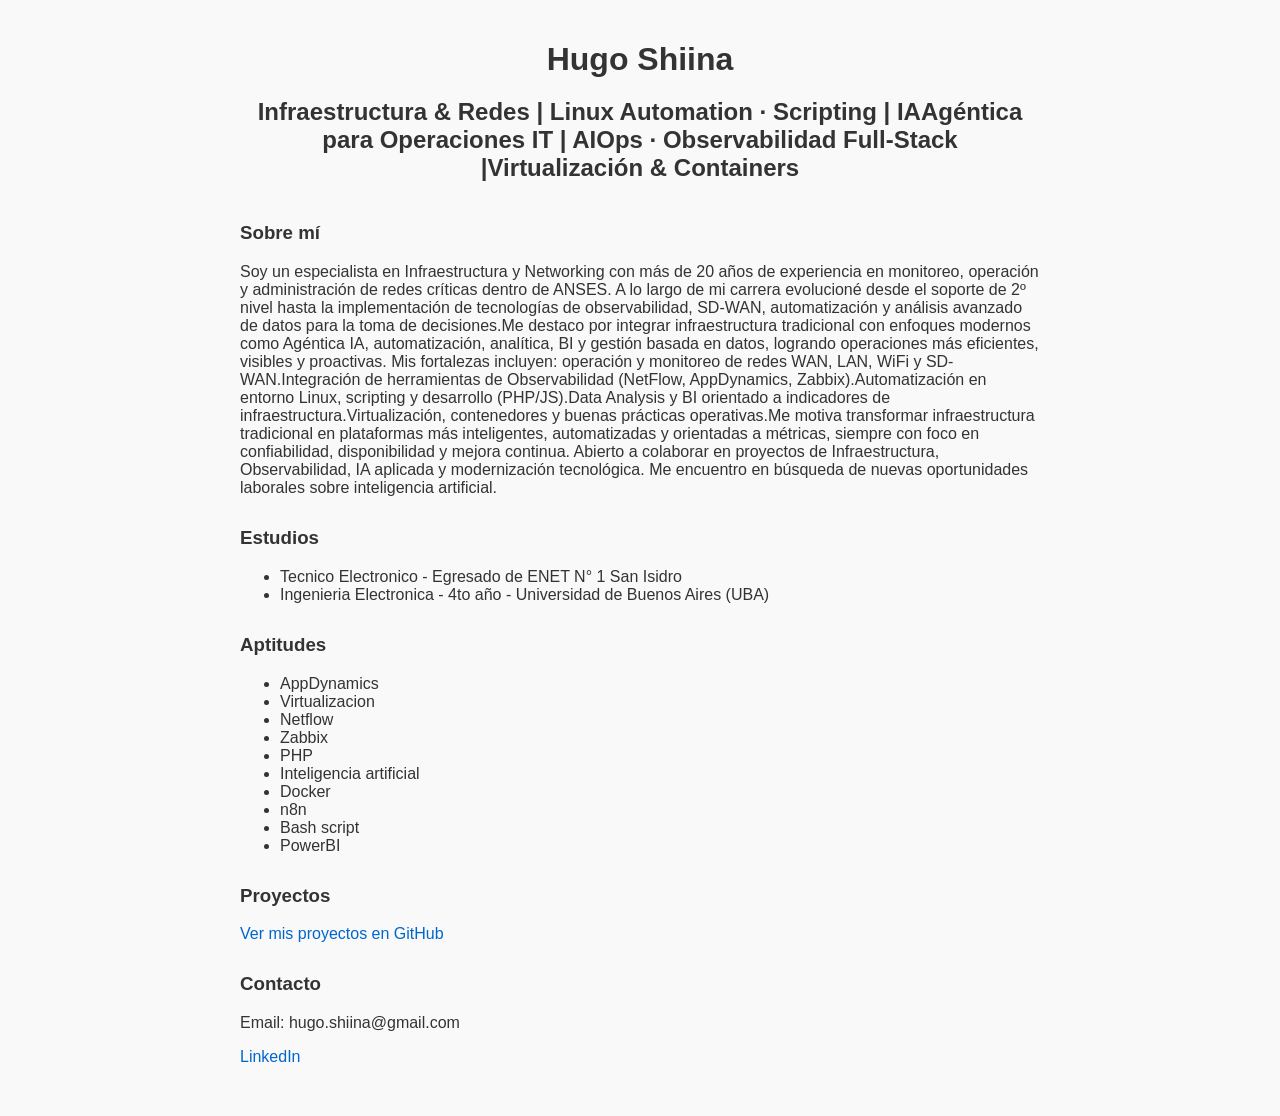
==== index.html @ a134ada1 "Update index.html" ====
<!DOCTYPE html>
<html lang="es">
<head>
  <meta charset="UTF-8">
  <title>Hugo Shiina| Portafolio</title>
  <link rel="stylesheet" href="style.css">
</head>
<body>

  <header>
    <h1>Hugo Shiina</h1>
    <h2>Infraestructura & Redes | Linux Automation · Scripting | IAAgéntica para Operaciones IT | AIOps · Observabilidad Full-Stack |Virtualización & Containers</h2>
  </header>

  <section>
    <h3>Sobre mí</h3>
    <p>
      Soy un especialista en Infraestructura y Networking con más de 20 años de experiencia en monitoreo, operación y administración de redes críticas dentro de ANSES. A lo largo de mi carrera evolucioné desde el soporte de 2º nivel hasta la implementación de tecnologías de observabilidad, SD-WAN, automatización y análisis avanzado de datos para la toma de decisiones.Me destaco por integrar infraestructura tradicional con enfoques modernos como Agéntica IA, automatización, analítica, BI y gestión basada en datos, logrando operaciones más eficientes, visibles y proactivas.
      Mis fortalezas incluyen: operación y monitoreo de redes WAN, LAN, WiFi y SD-WAN.Integración de herramientas de Observabilidad (NetFlow, AppDynamics, Zabbix).Automatización en entorno Linux, scripting y desarrollo (PHP/JS).Data Analysis y BI orientado a indicadores de infraestructura.Virtualización, contenedores y buenas prácticas operativas.Me motiva transformar infraestructura tradicional en plataformas más inteligentes, automatizadas y orientadas a métricas, siempre con foco en confiabilidad, disponibilidad y mejora continua.
      Abierto a colaborar en proyectos de Infraestructura, Observabilidad, IA aplicada y modernización tecnológica.
      Me encuentro en búsqueda de nuevas oportunidades laborales sobre inteligencia artificial.
    </p>
  </section>
  
  <section>
    <h3>Estudios</h3>
    <ul>
      <li>Tecnico Electronico - Egresado de ENET N° 1 San Isidro</li>
      <li>Ingenieria Electronica - 4to año - Universidad de Buenos Aires (UBA)</li>
      </ul>
  </section>

  <section>
    <h3>Aptitudes</h3>
    <ul>
      <li>AppDynamics</li>
      <li>Virtualizacion</li>
      <li>Netflow</li>
      <li>Zabbix</li>
      <li>PHP</li>
      <li>Inteligencia artificial</li>
      <li>Docker</li>
      <li>n8n</li>
      <li>Bash script</li>
      <li>PowerBI</li>
    </ul>
  </section>

  <section>
    <h3>Proyectos</h3>
    <p>
      <a href="https://github.com/hugo-shiina" target="_blank">Ver mis proyectos en GitHub</a>
    </p>
  </section>

  <section>
    <h3>Contacto</h3>
    <p>Email: hugo.shiina@gmail.com</p>
    <p>
      <a href="https://linkedin.com/in/hugoshiina" target="_blank">LinkedIn</a>
    </p>
  </section>

</body>
</html>
---- style.css ----
body {
  font-family: Arial, sans-serif;
  max-width: 800px;
  margin: auto;
  padding: 20px;
  background-color: #f9f9f9;
  color: #333;
}

header {
  text-align: center;
  margin-bottom: 40px;
}

h1 {
  margin-bottom: 5px;
}

section {
  margin-bottom: 30px;
}

a {
  color: #0066cc;
  text-decoration: none;
}

a:hover {
  text-decoration: underline;
}
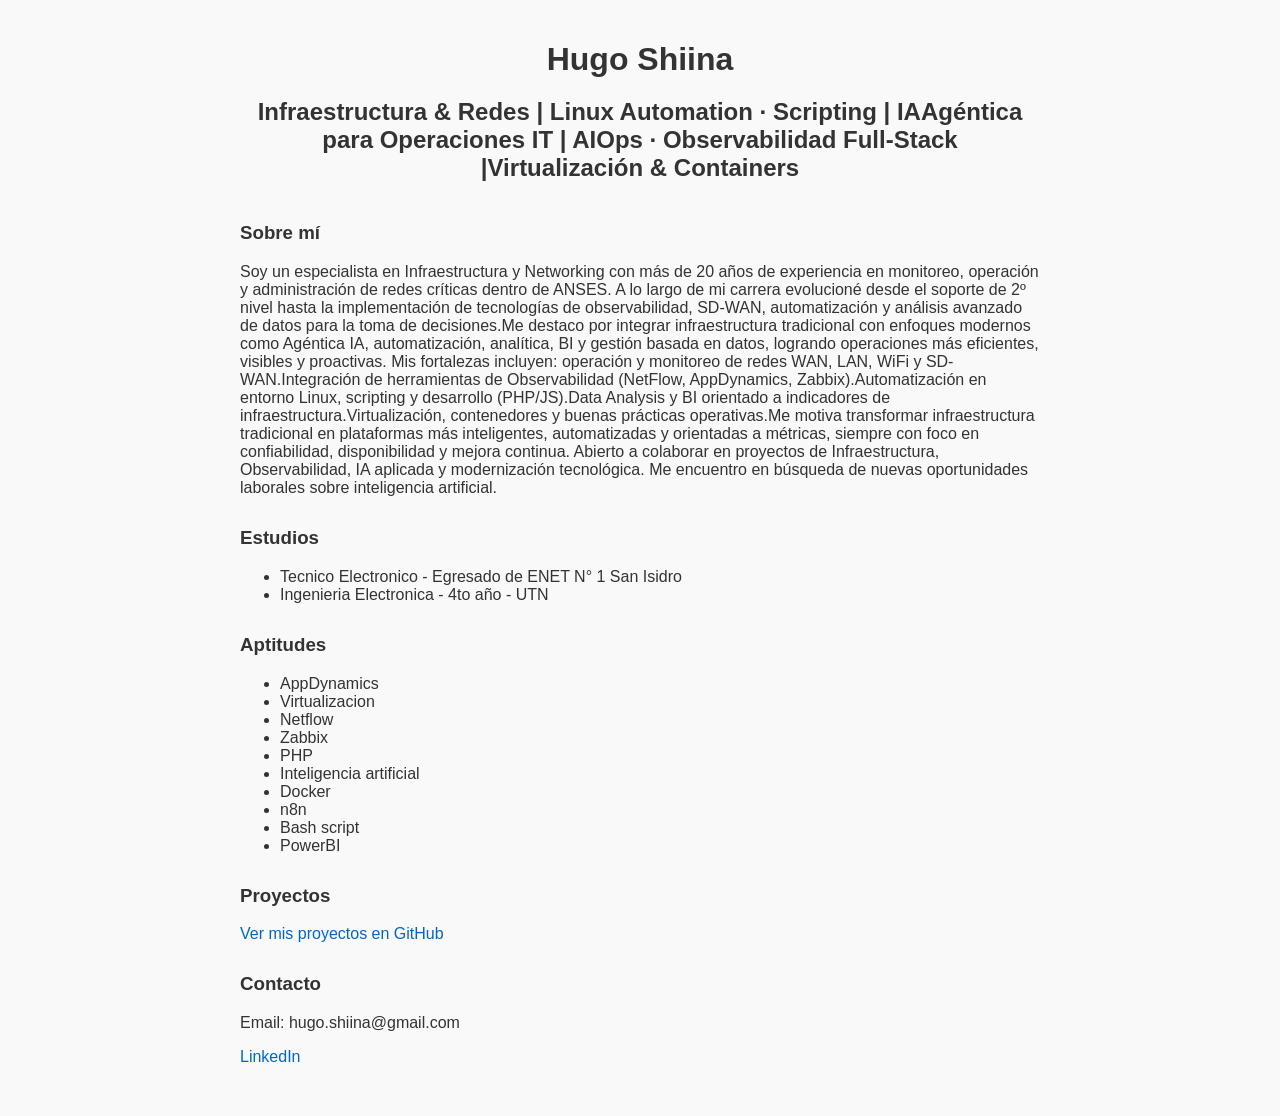
==== commit ffbbe457: "Update index.html" ====
--- a/index.html
+++ b/index.html
@@ -26,7 +26,7 @@
     <h3>Estudios</h3>
     <ul>
       <li>Tecnico Electronico - Egresado de ENET N° 1 San Isidro</li>
-      <li>Ingenieria Electronica - 4to año - Universidad de Buenos Aires (UBA)</li>
+      <li>Ingenieria Electronica - 4to año - UTN</li>
       </ul>
   </section>
 
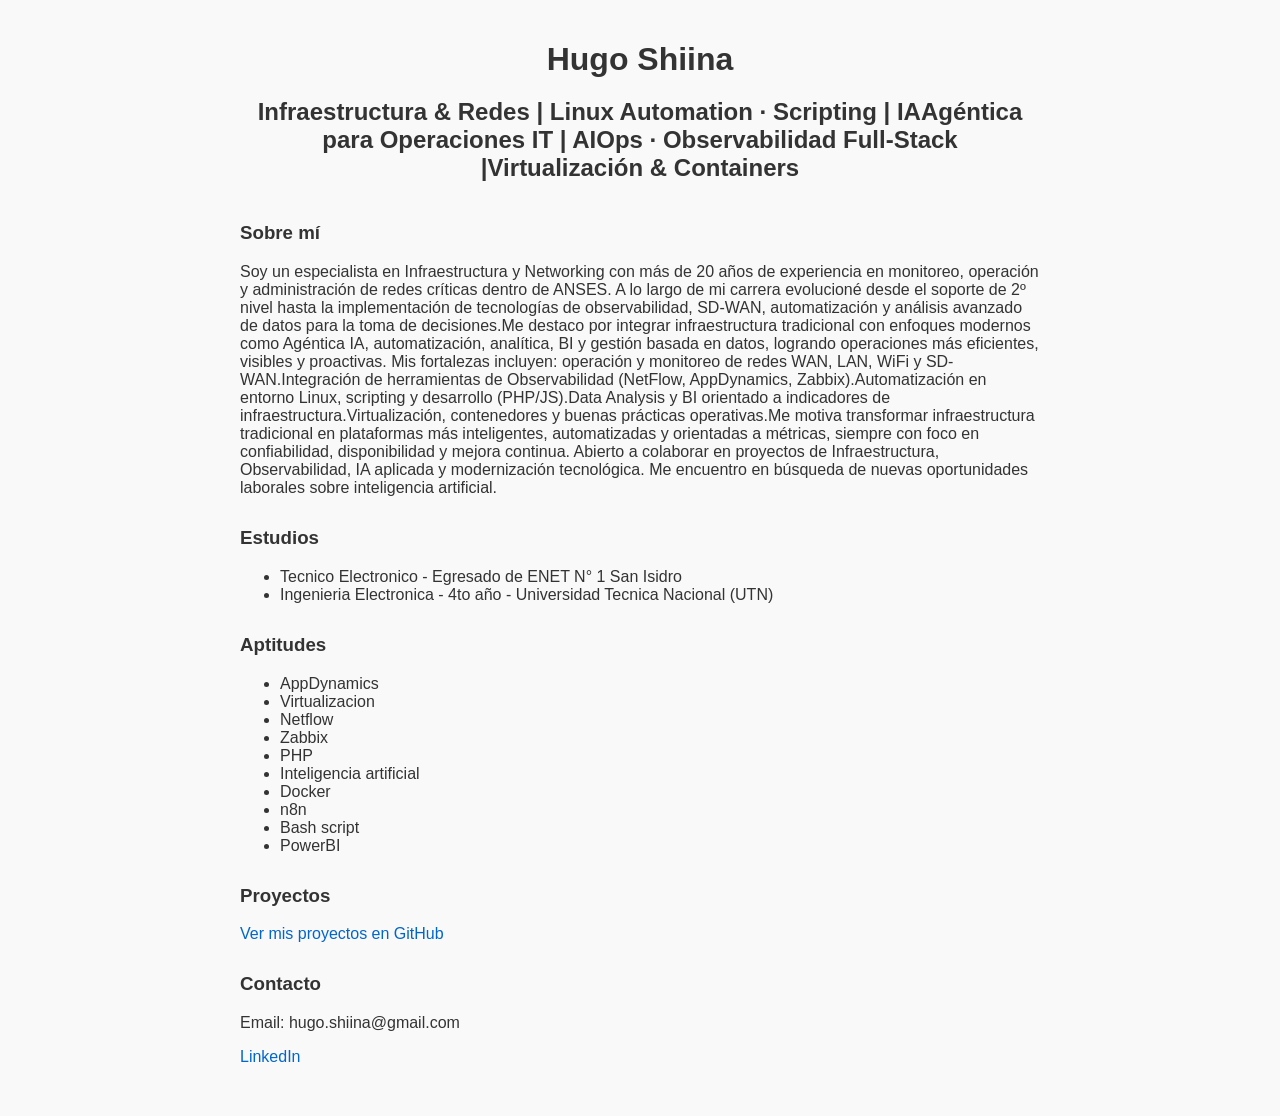
==== commit 37535faa: "Update index.html" ====
--- a/index.html
+++ b/index.html
@@ -26,7 +26,7 @@
     <h3>Estudios</h3>
     <ul>
       <li>Tecnico Electronico - Egresado de ENET N° 1 San Isidro</li>
-      <li>Ingenieria Electronica - 4to año - UTN</li>
+      <li>Ingenieria Electronica - 4to año - Universidad Tecnica Nacional (UTN)</li>
       </ul>
   </section>
 
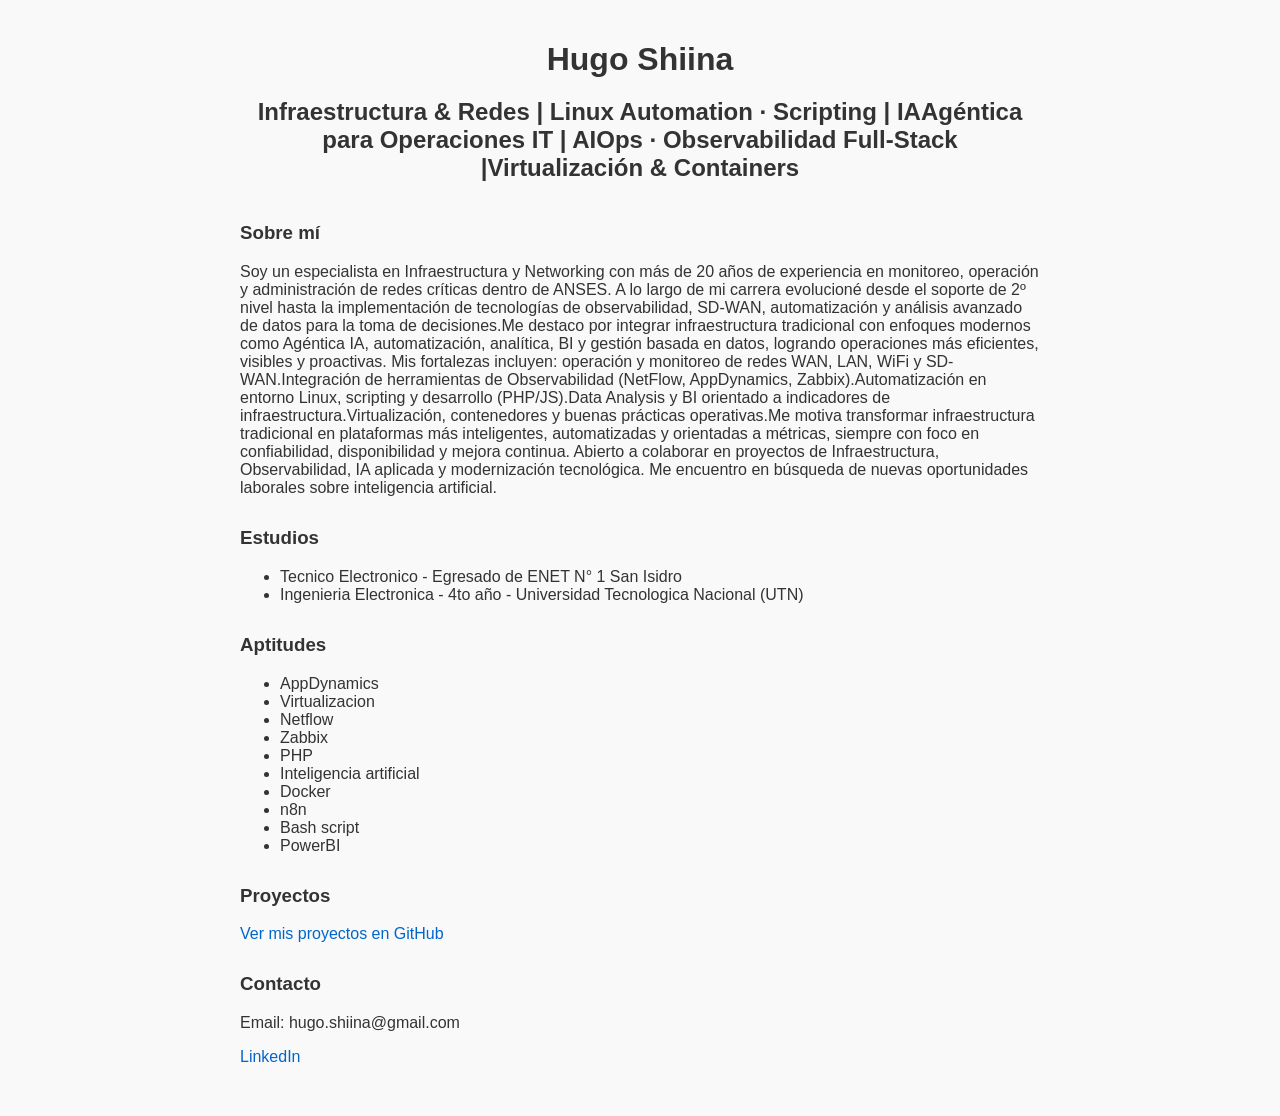
==== commit b6def268: "Update index.html" ====
--- a/index.html
+++ b/index.html
@@ -26,7 +26,7 @@
     <h3>Estudios</h3>
     <ul>
       <li>Tecnico Electronico - Egresado de ENET N° 1 San Isidro</li>
-      <li>Ingenieria Electronica - 4to año - Universidad Tecnica Nacional (UTN)</li>
+      <li>Ingenieria Electronica - 4to año - Universidad Tecnologica Nacional (UTN)</li>
       </ul>
   </section>
 
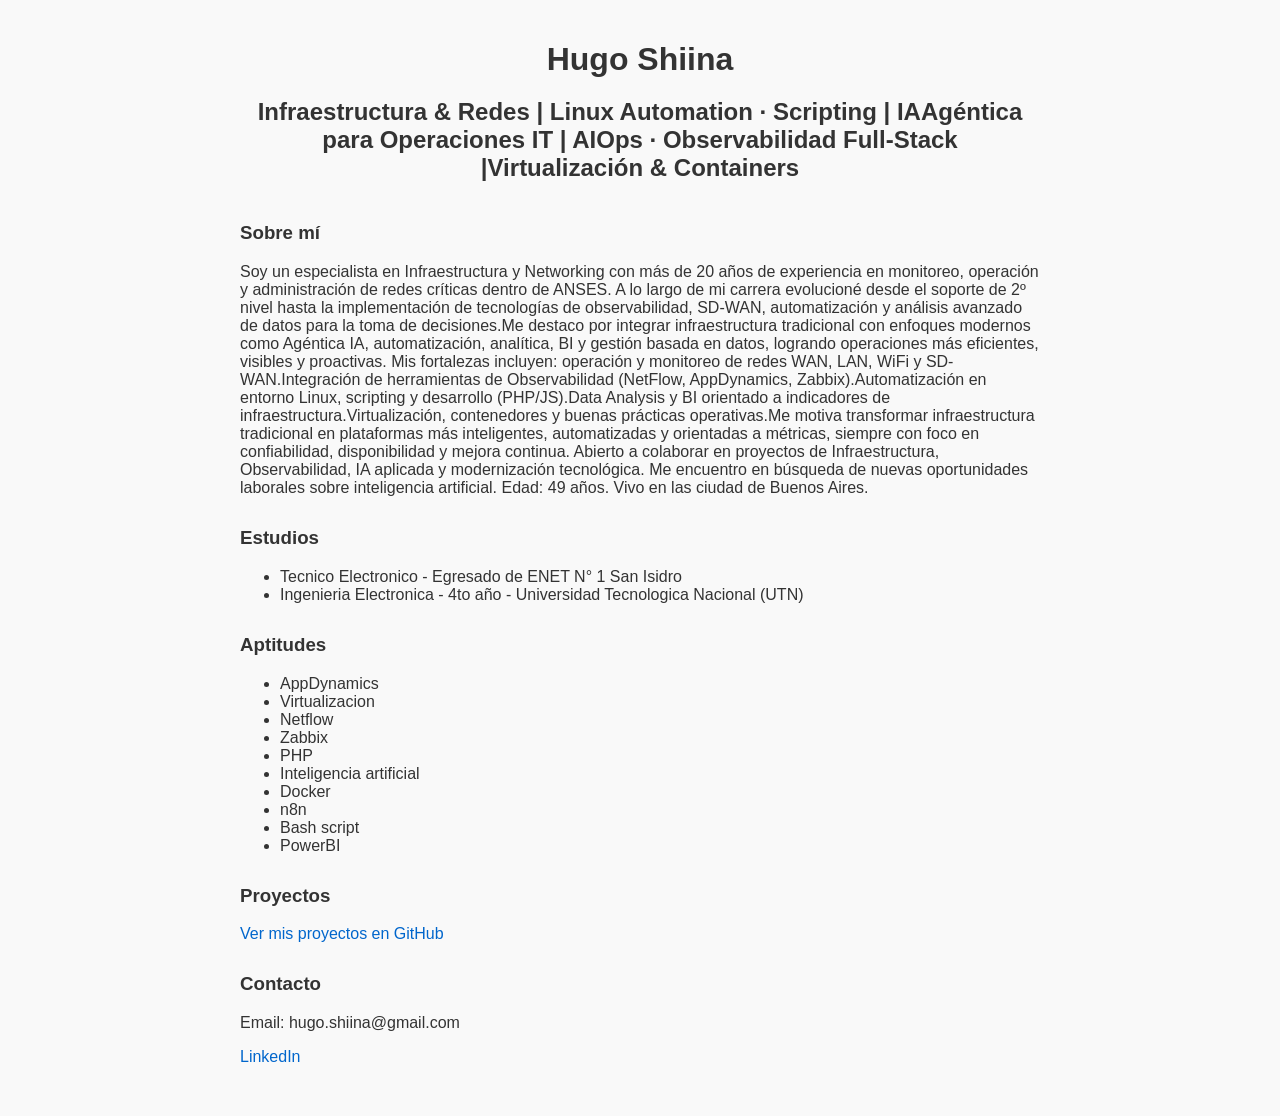
==== commit c75172ca: "Update index.html" ====
--- a/index.html
+++ b/index.html
@@ -19,6 +19,8 @@
       Mis fortalezas incluyen: operación y monitoreo de redes WAN, LAN, WiFi y SD-WAN.Integración de herramientas de Observabilidad (NetFlow, AppDynamics, Zabbix).Automatización en entorno Linux, scripting y desarrollo (PHP/JS).Data Analysis y BI orientado a indicadores de infraestructura.Virtualización, contenedores y buenas prácticas operativas.Me motiva transformar infraestructura tradicional en plataformas más inteligentes, automatizadas y orientadas a métricas, siempre con foco en confiabilidad, disponibilidad y mejora continua.
       Abierto a colaborar en proyectos de Infraestructura, Observabilidad, IA aplicada y modernización tecnológica.
       Me encuentro en búsqueda de nuevas oportunidades laborales sobre inteligencia artificial.
+      Edad: 49 años.
+      Vivo en las ciudad de Buenos Aires.
     </p>
   </section>
   
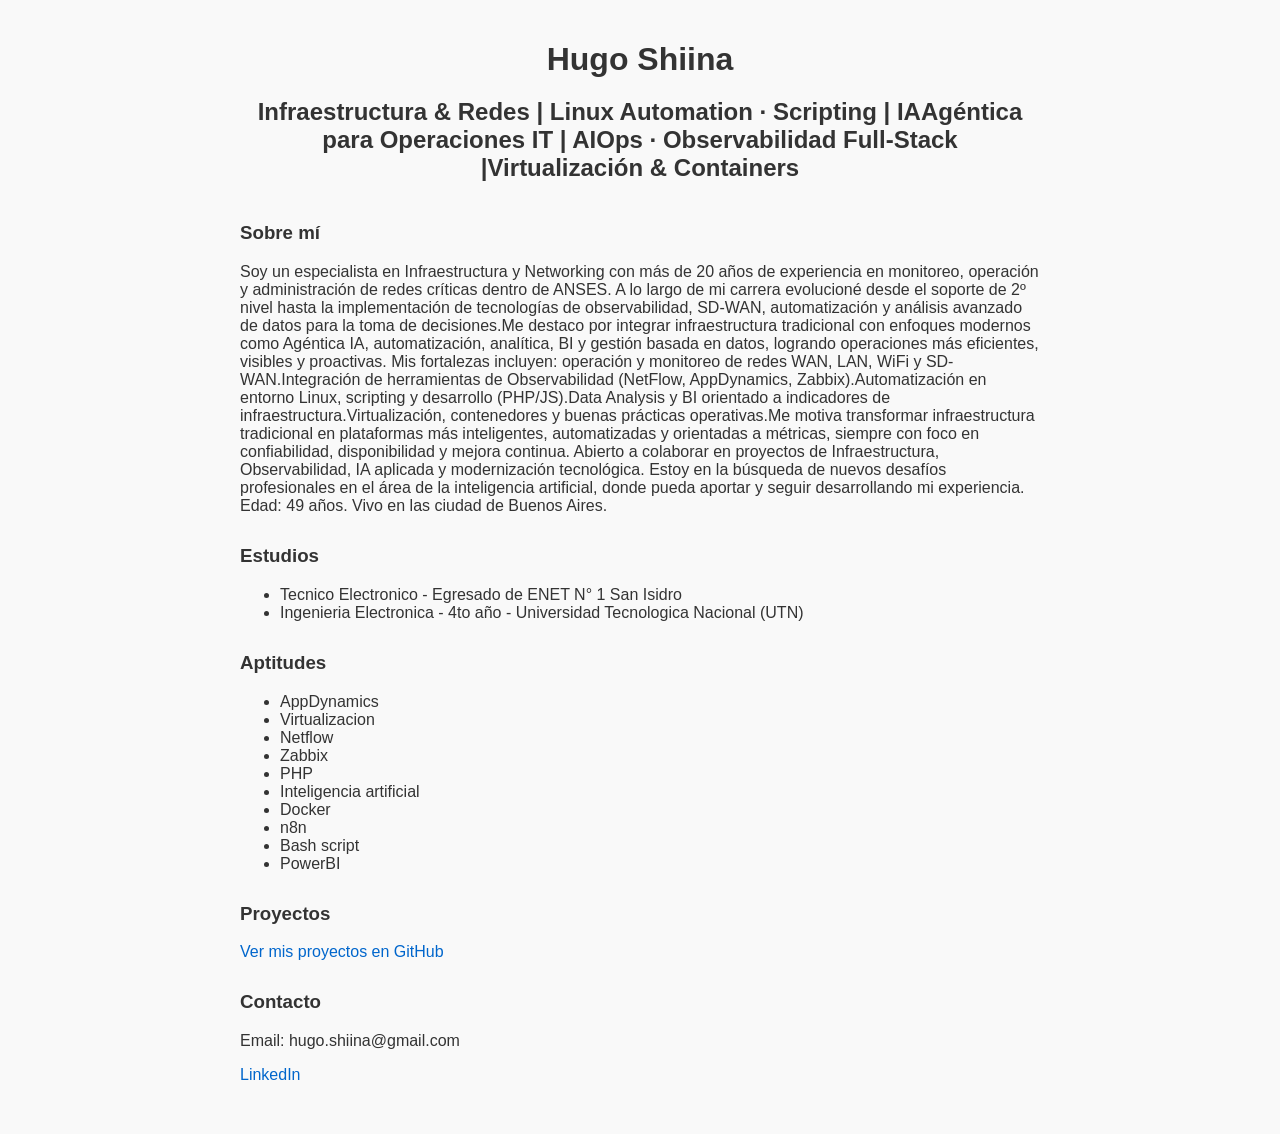
==== commit 09614c6e: "Update index.html" ====
--- a/index.html
+++ b/index.html
@@ -18,7 +18,7 @@
       Soy un especialista en Infraestructura y Networking con más de 20 años de experiencia en monitoreo, operación y administración de redes críticas dentro de ANSES. A lo largo de mi carrera evolucioné desde el soporte de 2º nivel hasta la implementación de tecnologías de observabilidad, SD-WAN, automatización y análisis avanzado de datos para la toma de decisiones.Me destaco por integrar infraestructura tradicional con enfoques modernos como Agéntica IA, automatización, analítica, BI y gestión basada en datos, logrando operaciones más eficientes, visibles y proactivas.
       Mis fortalezas incluyen: operación y monitoreo de redes WAN, LAN, WiFi y SD-WAN.Integración de herramientas de Observabilidad (NetFlow, AppDynamics, Zabbix).Automatización en entorno Linux, scripting y desarrollo (PHP/JS).Data Analysis y BI orientado a indicadores de infraestructura.Virtualización, contenedores y buenas prácticas operativas.Me motiva transformar infraestructura tradicional en plataformas más inteligentes, automatizadas y orientadas a métricas, siempre con foco en confiabilidad, disponibilidad y mejora continua.
       Abierto a colaborar en proyectos de Infraestructura, Observabilidad, IA aplicada y modernización tecnológica.
-      Me encuentro en búsqueda de nuevas oportunidades laborales sobre inteligencia artificial.
+      Estoy en la búsqueda de nuevos desafíos profesionales en el área de la inteligencia artificial, donde pueda aportar y seguir desarrollando mi experiencia.
       Edad: 49 años.
       Vivo en las ciudad de Buenos Aires.
     </p>
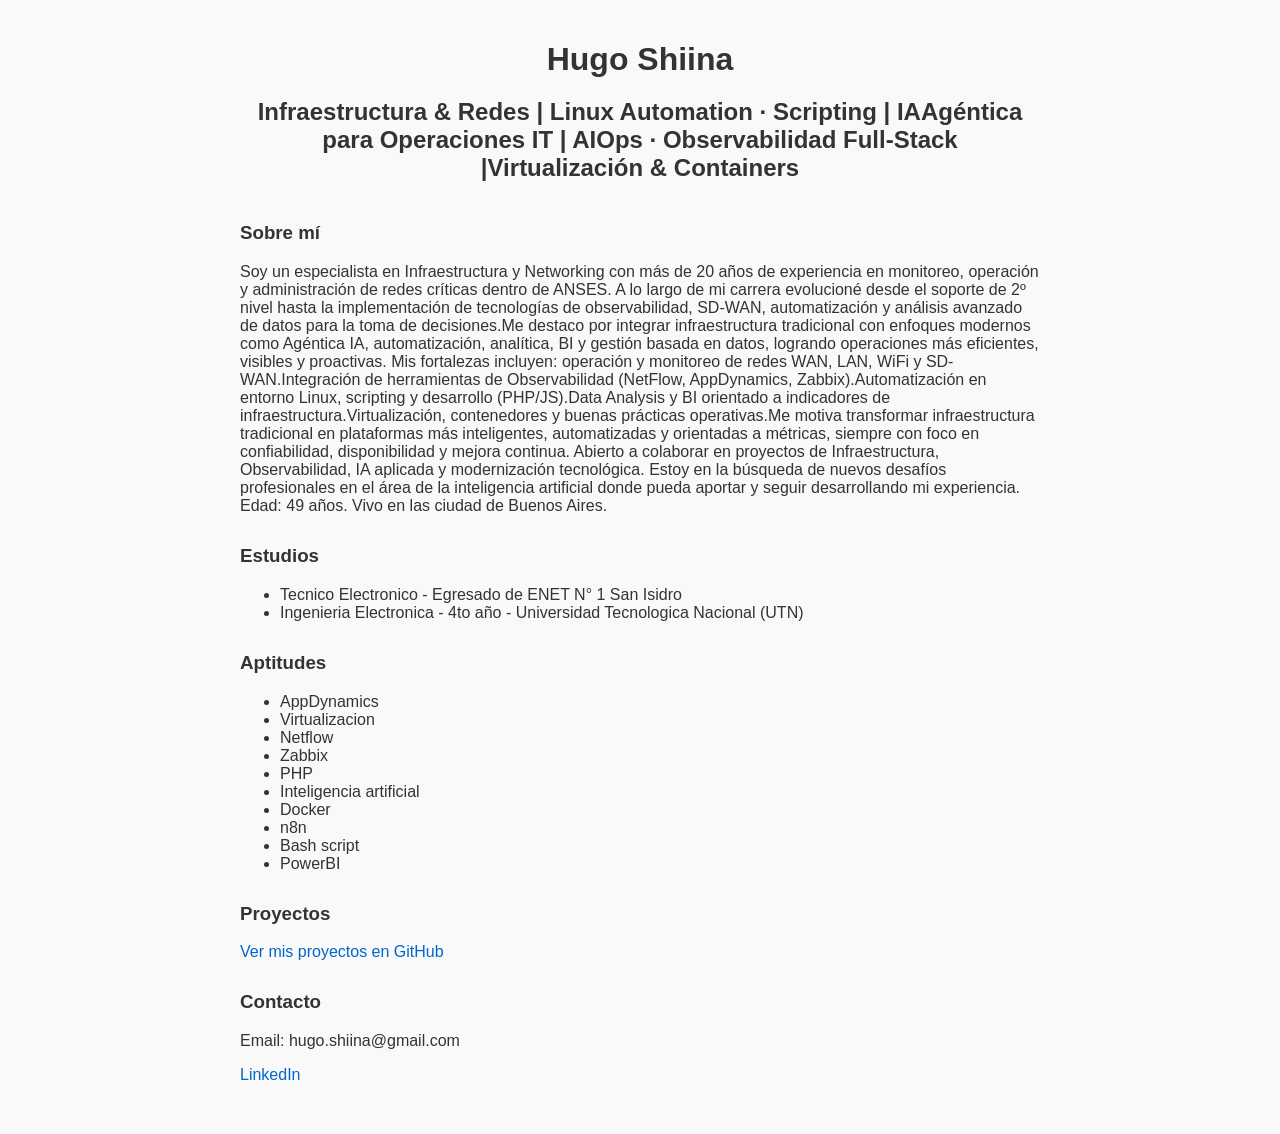
==== commit 4861cd23: "Update index.html" ====
--- a/index.html
+++ b/index.html
@@ -18,7 +18,7 @@
       Soy un especialista en Infraestructura y Networking con más de 20 años de experiencia en monitoreo, operación y administración de redes críticas dentro de ANSES. A lo largo de mi carrera evolucioné desde el soporte de 2º nivel hasta la implementación de tecnologías de observabilidad, SD-WAN, automatización y análisis avanzado de datos para la toma de decisiones.Me destaco por integrar infraestructura tradicional con enfoques modernos como Agéntica IA, automatización, analítica, BI y gestión basada en datos, logrando operaciones más eficientes, visibles y proactivas.
       Mis fortalezas incluyen: operación y monitoreo de redes WAN, LAN, WiFi y SD-WAN.Integración de herramientas de Observabilidad (NetFlow, AppDynamics, Zabbix).Automatización en entorno Linux, scripting y desarrollo (PHP/JS).Data Analysis y BI orientado a indicadores de infraestructura.Virtualización, contenedores y buenas prácticas operativas.Me motiva transformar infraestructura tradicional en plataformas más inteligentes, automatizadas y orientadas a métricas, siempre con foco en confiabilidad, disponibilidad y mejora continua.
       Abierto a colaborar en proyectos de Infraestructura, Observabilidad, IA aplicada y modernización tecnológica.
-      Estoy en la búsqueda de nuevos desafíos profesionales en el área de la inteligencia artificial, donde pueda aportar y seguir desarrollando mi experiencia.
+      Estoy en la búsqueda de nuevos desafíos profesionales en el área de la inteligencia artificial donde pueda aportar y seguir desarrollando mi experiencia.
       Edad: 49 años.
       Vivo en las ciudad de Buenos Aires.
     </p>
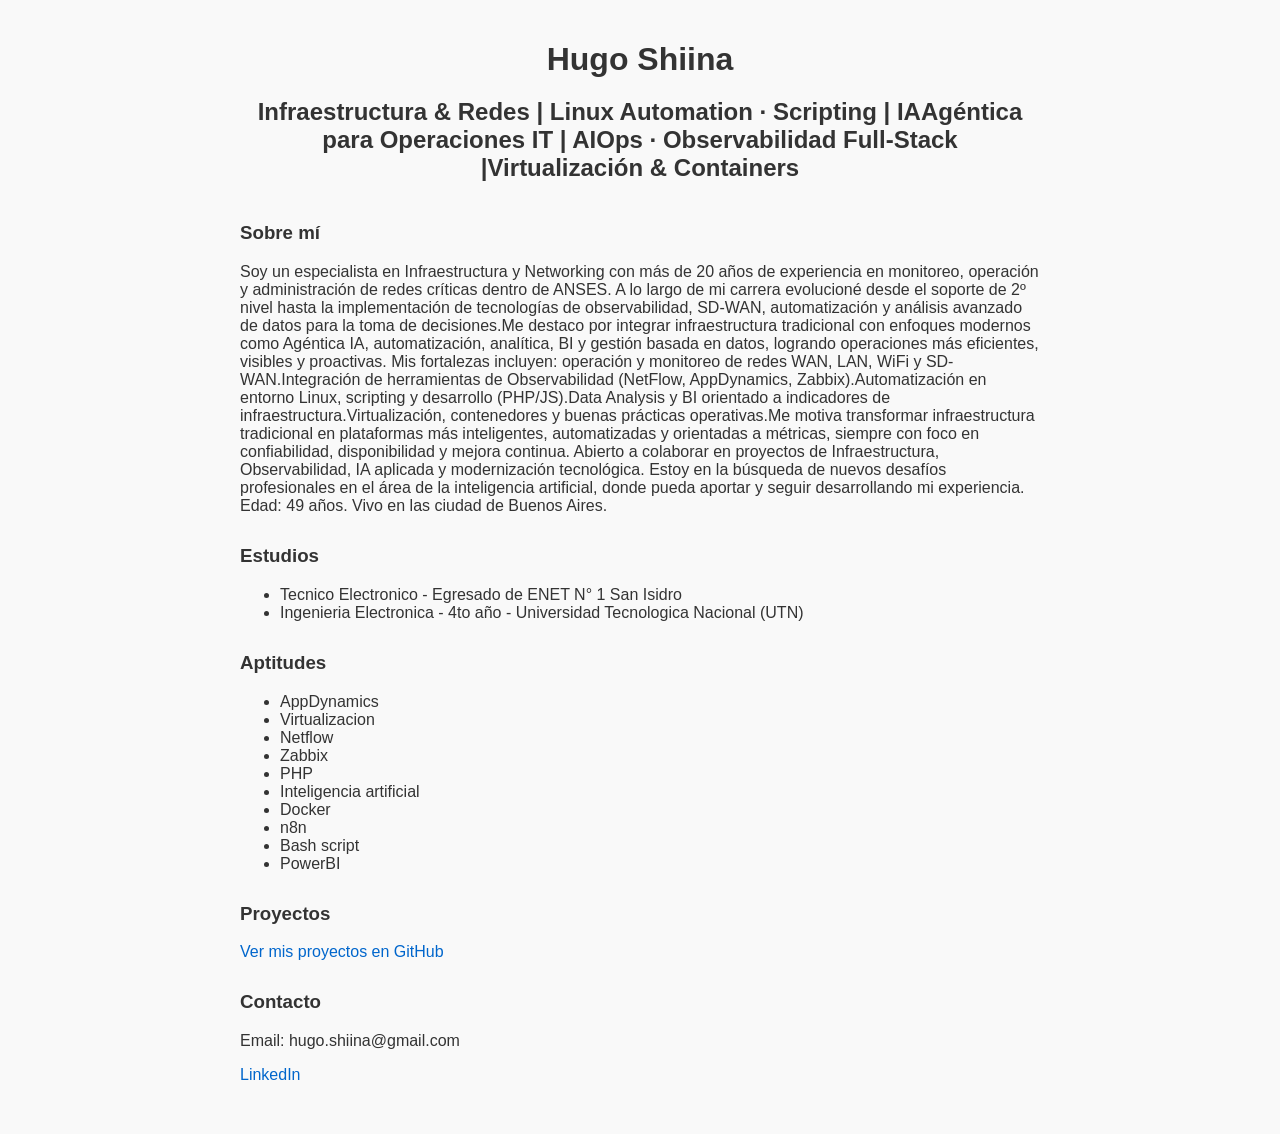
==== commit fcc44d29: "Update index.html" ====
--- a/index.html
+++ b/index.html
@@ -18,7 +18,7 @@
       Soy un especialista en Infraestructura y Networking con más de 20 años de experiencia en monitoreo, operación y administración de redes críticas dentro de ANSES. A lo largo de mi carrera evolucioné desde el soporte de 2º nivel hasta la implementación de tecnologías de observabilidad, SD-WAN, automatización y análisis avanzado de datos para la toma de decisiones.Me destaco por integrar infraestructura tradicional con enfoques modernos como Agéntica IA, automatización, analítica, BI y gestión basada en datos, logrando operaciones más eficientes, visibles y proactivas.
       Mis fortalezas incluyen: operación y monitoreo de redes WAN, LAN, WiFi y SD-WAN.Integración de herramientas de Observabilidad (NetFlow, AppDynamics, Zabbix).Automatización en entorno Linux, scripting y desarrollo (PHP/JS).Data Analysis y BI orientado a indicadores de infraestructura.Virtualización, contenedores y buenas prácticas operativas.Me motiva transformar infraestructura tradicional en plataformas más inteligentes, automatizadas y orientadas a métricas, siempre con foco en confiabilidad, disponibilidad y mejora continua.
       Abierto a colaborar en proyectos de Infraestructura, Observabilidad, IA aplicada y modernización tecnológica.
-      Estoy en la búsqueda de nuevos desafíos profesionales en el área de la inteligencia artificial donde pueda aportar y seguir desarrollando mi experiencia.
+      Estoy en la búsqueda de nuevos desafíos profesionales en el área de la inteligencia artificial, donde pueda aportar y seguir desarrollando mi experiencia.
       Edad: 49 años.
       Vivo en las ciudad de Buenos Aires.
     </p>
